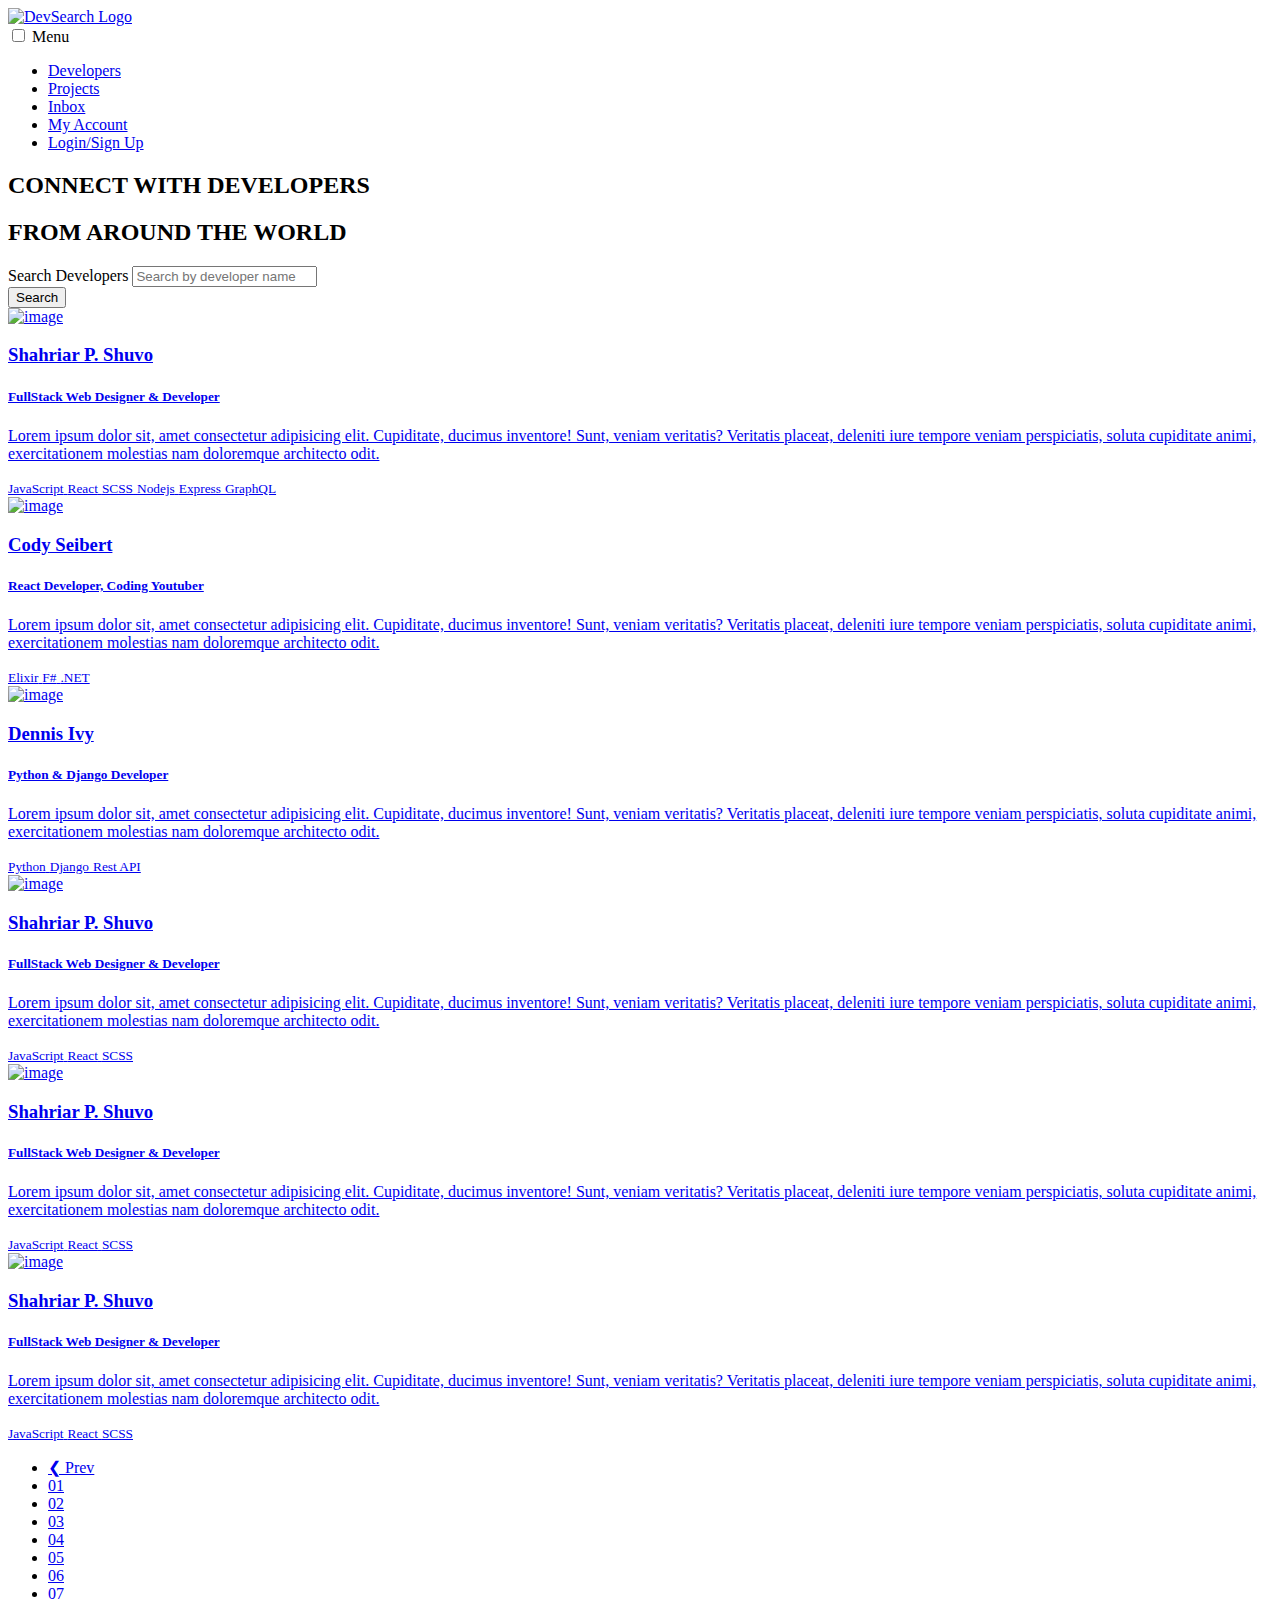
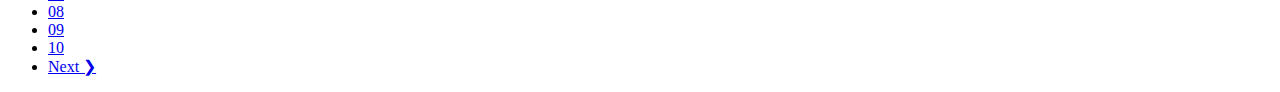
==== templates/index.html @ 5937cb42 "my second commit" ====
<!DOCTYPE html>
<html lang="en">

<head>
  <meta charset="UTF-8" />
  <meta http-equiv="X-UA-Compatible" content="IE=edge" />
  <meta name="viewport" content="width=device-width, initial-scale=1.0" />

  <!-- Favicon -->
  <link rel="shortcut icon" href="images/favicon.ico" type="image/x-icon" />
  <!-- Icon - IconMonster -->
  <link rel="stylesheet" href="https://cdn.iconmonstr.com/1.3.0/css/iconmonstr-iconic-font.min.css" />
  <!-- Mumble UI -->
  <link rel="stylesheet" href="uikit/styles/uikit.css" />
  <!-- Dev Search UI -->
  <link rel="stylesheet" href="styles/app.css" />

  <title>DevSearch - Connect with Developers!</title>
</head>

<body>
  <!-- Header Section -->
  <header class="header">
    <div class="container container--narrow">
      <a href="/" class="header__logo">
        <img src="images/logo.svg" alt="DevSearch Logo" />
      </a>
      <nav class="header__nav">
        <input type="checkbox" id="responsive-menu" />
        <label for="responsive-menu" class="toggle-menu">
          <span>Menu</span>
          <div class="toggle-menu__lines"></div>
        </label>
        <ul class="header__menu">
          <li class="header__menuItem"><a href="index.html">Developers</a></li>
          <li class="header__menuItem"><a href="projects.html">Projects</a></li>
          <li class="header__menuItem"><a href="inbox.html">Inbox</a></li>
          <li class="header__menuItem"><a href="account.html">My Account</a></li>
          <li class="header__menuItem"><a href="login.html" class="btn btn--sub">Login/Sign Up</a></li>
        </ul>
      </nav>
    </div>
  </header>

  <!-- Main Section -->
  <main class="home">
    <section class="hero-section text-center">
      <div class="container container--narrow">
        <div class="hero-section__box">
          <h2>CONNECT WITH <span>DEVELOPERS</span></h2>
          <h2>FROM AROUND THE WORLD</h2>
        </div>

        <div class="hero-section__search">
          <form class="form" action="#" method="get">
            <div class="form__field">
              <label for="formInput#search">Search Developers </label>
              <input class="input input--text" id="formInput#search" type="text" name="text"
                placeholder="Search by developer name" />
            </div>

            <input class="btn btn--sub btn--lg" type="submit" value="Search" />
          </form>
        </div>
      </div>
    </section>
    <!-- Search Result: DevList -->
    <section class="devlist">
      <div class="container">
        <div class="grid grid--three">
          <div class="column card">
            <div class="dev">
              <a href="/profile.html" class="card__body">
                <div class="dev__profile">
                  <img class="avatar avatar--md" src="https://avatars.githubusercontent.com/u/22437186" alt="image" />
                  <div class="dev__meta">
                    <h3>Shahriar P. Shuvo</h3>
                    <h5>FullStack Web Designer & Developer</h5>
                  </div>
                </div>
                <p class="dev__info">
                  Lorem ipsum dolor sit, amet consectetur adipisicing elit. Cupiditate, ducimus inventore! Sunt,
                  veniam veritatis? Veritatis placeat, deleniti iure tempore veniam perspiciatis, soluta cupiditate
                  animi, exercitationem molestias nam doloremque architecto odit.
                </p>
                <div class="dev__skills">
                  <span class="tag tag--pill tag--main">
                    <small>JavaScript</small>
                  </span>
                  <span class="tag tag--pill tag--main">
                    <small>React</small>
                  </span>
                  <span class="tag tag--pill tag--main">
                    <small>SCSS</small>
                  </span>
                  <span class="tag tag--pill tag--main">
                    <small>Nodejs</small>
                  </span>
                  <span class="tag tag--pill tag--main">
                    <small>Express</small>
                  </span>
                  <span class="tag tag--pill tag--main">
                    <small>GraphQL</small>
                  </span>
                </div>
              </a>
            </div>
          </div>
          <div class="column card">
            <div class="dev">
              <a href="/profile.html" class="card__body">
                <div class="dev__profile">
                  <img class="avatar avatar--md" src="https://avatars.githubusercontent.com/u/1868782" alt="image" />
                  <div class="dev__meta">
                    <h3>Cody Seibert</h3>
                    <h5>React Developer, Coding Youtuber</h5>
                  </div>
                </div>
                <p class="dev__info">
                  Lorem ipsum dolor sit, amet consectetur adipisicing elit. Cupiditate, ducimus inventore! Sunt,
                  veniam veritatis? Veritatis placeat, deleniti iure tempore veniam perspiciatis, soluta cupiditate
                  animi, exercitationem molestias nam doloremque architecto odit.
                </p>
                <div class="dev__skills">
                  <span class="tag tag--pill tag--main">
                    <small>Elixir</small>
                  </span>
                  <span class="tag tag--pill tag--main">
                    <small>F#</small>
                  </span>
                  <span class="tag tag--pill tag--main">
                    <small>.NET</small>
                  </span>
                </div>
              </a>
            </div>
          </div>
          <div class="column card">
            <div class="dev">
              <a href="/profile.html" class="card__body">
                <div class="dev__profile">
                  <img class="avatar avatar--md" src="https://avatars.githubusercontent.com/u/33843378" alt="image" />
                  <div class="dev__meta">
                    <h3>Dennis Ivy</h3>
                    <h5>Python & Django Developer</h5>
                  </div>
                </div>
                <p class="dev__info">
                  Lorem ipsum dolor sit, amet consectetur adipisicing elit. Cupiditate, ducimus inventore! Sunt,
                  veniam veritatis? Veritatis placeat, deleniti iure tempore veniam perspiciatis, soluta cupiditate
                  animi, exercitationem molestias nam doloremque architecto odit.
                </p>
                <div class="dev__skills">
                  <span class="tag tag--pill tag--main">
                    <small>Python</small>
                  </span>
                  <span class="tag tag--pill tag--main">
                    <small>Django</small>
                  </span>
                  <span class="tag tag--pill tag--main">
                    <small>Rest API</small>
                  </span>
                </div>
              </a>
            </div>
          </div>
          <div class="column card">
            <div class="dev">
              <a href="/profile.html" class="card__body">
                <div class="dev__profile">
                  <img class="avatar avatar--md" src="https://avatars.githubusercontent.com/u/22437186" alt="image" />
                  <div class="dev__meta">
                    <h3>Shahriar P. Shuvo</h3>
                    <h5>FullStack Web Designer & Developer</h5>
                  </div>
                </div>
                <p class="dev__info">
                  Lorem ipsum dolor sit, amet consectetur adipisicing elit. Cupiditate, ducimus inventore! Sunt,
                  veniam veritatis? Veritatis placeat, deleniti iure tempore veniam perspiciatis, soluta cupiditate
                  animi, exercitationem molestias nam doloremque architecto odit.
                </p>
                <div class="dev__skills">
                  <span class="tag tag--pill tag--main">
                    <small>JavaScript</small>
                  </span>
                  <span class="tag tag--pill tag--main">
                    <small>React</small>
                  </span>
                  <span class="tag tag--pill tag--main">
                    <small>SCSS</small>
                  </span>
                </div>
              </a>
            </div>
          </div>
          <div class="column card">
            <div class="dev">
              <a href="/profile.html" class="card__body">
                <div class="dev__profile">
                  <img class="avatar avatar--md" src="https://avatars.githubusercontent.com/u/22437186" alt="image" />
                  <div class="dev__meta">
                    <h3>Shahriar P. Shuvo</h3>
                    <h5>FullStack Web Designer & Developer</h5>
                  </div>
                </div>
                <p class="dev__info">
                  Lorem ipsum dolor sit, amet consectetur adipisicing elit. Cupiditate, ducimus inventore! Sunt,
                  veniam veritatis? Veritatis placeat, deleniti iure tempore veniam perspiciatis, soluta cupiditate
                  animi, exercitationem molestias nam doloremque architecto odit.
                </p>
                <div class="dev__skills">
                  <span class="tag tag--pill tag--main">
                    <small>JavaScript</small>
                  </span>
                  <span class="tag tag--pill tag--main">
                    <small>React</small>
                  </span>
                  <span class="tag tag--pill tag--main">
                    <small>SCSS</small>
                  </span>
                </div>
              </a>
            </div>
          </div>
          <div class="column card">
            <div class="dev">
              <a href="/profile.html" class="card__body">
                <div class="dev__profile">
                  <img class="avatar avatar--md" src="https://avatars.githubusercontent.com/u/22437186" alt="image" />
                  <div class="dev__meta">
                    <h3>Shahriar P. Shuvo</h3>
                    <h5>FullStack Web Designer & Developer</h5>
                  </div>
                </div>
                <p class="dev__info">
                  Lorem ipsum dolor sit, amet consectetur adipisicing elit. Cupiditate, ducimus inventore! Sunt,
                  veniam veritatis? Veritatis placeat, deleniti iure tempore veniam perspiciatis, soluta cupiditate
                  animi, exercitationem molestias nam doloremque architecto odit.
                </p>
                <div class="dev__skills">
                  <span class="tag tag--pill tag--main">
                    <small>JavaScript</small>
                  </span>
                  <span class="tag tag--pill tag--main">
                    <small>React</small>
                  </span>
                  <span class="tag tag--pill tag--main">
                    <small>SCSS</small>
                  </span>
                </div>
              </a>
            </div>
          </div>
        </div>
      </div>
    </section>

    <div class="pagination">
      <ul class="container">
        <li><a href="#" class="btn btn--disabled">&#10094; Prev</a></li>
        <li><a href="#" class="btn btn--sub">01</a></li>
        <li><a href="#" class="btn">02</a></li>
        <li><a href="#" class="btn">03</a></li>
        <li><a href="#" class="btn">04</a></li>
        <li><a href="#" class="btn">05</a></li>
        <li><a href="#" class="btn">06</a></li>
        <li><a href="#" class="btn">07</a></li>
        <li><a href="#" class="btn">08</a></li>
        <li><a href="#" class="btn">09</a></li>
        <li><a href="#" class="btn">10</a></li>
        <li><a href="#" class="btn">Next &#10095;</a></li>
      </ul>
    </div>
  </main>
</body>

</html>
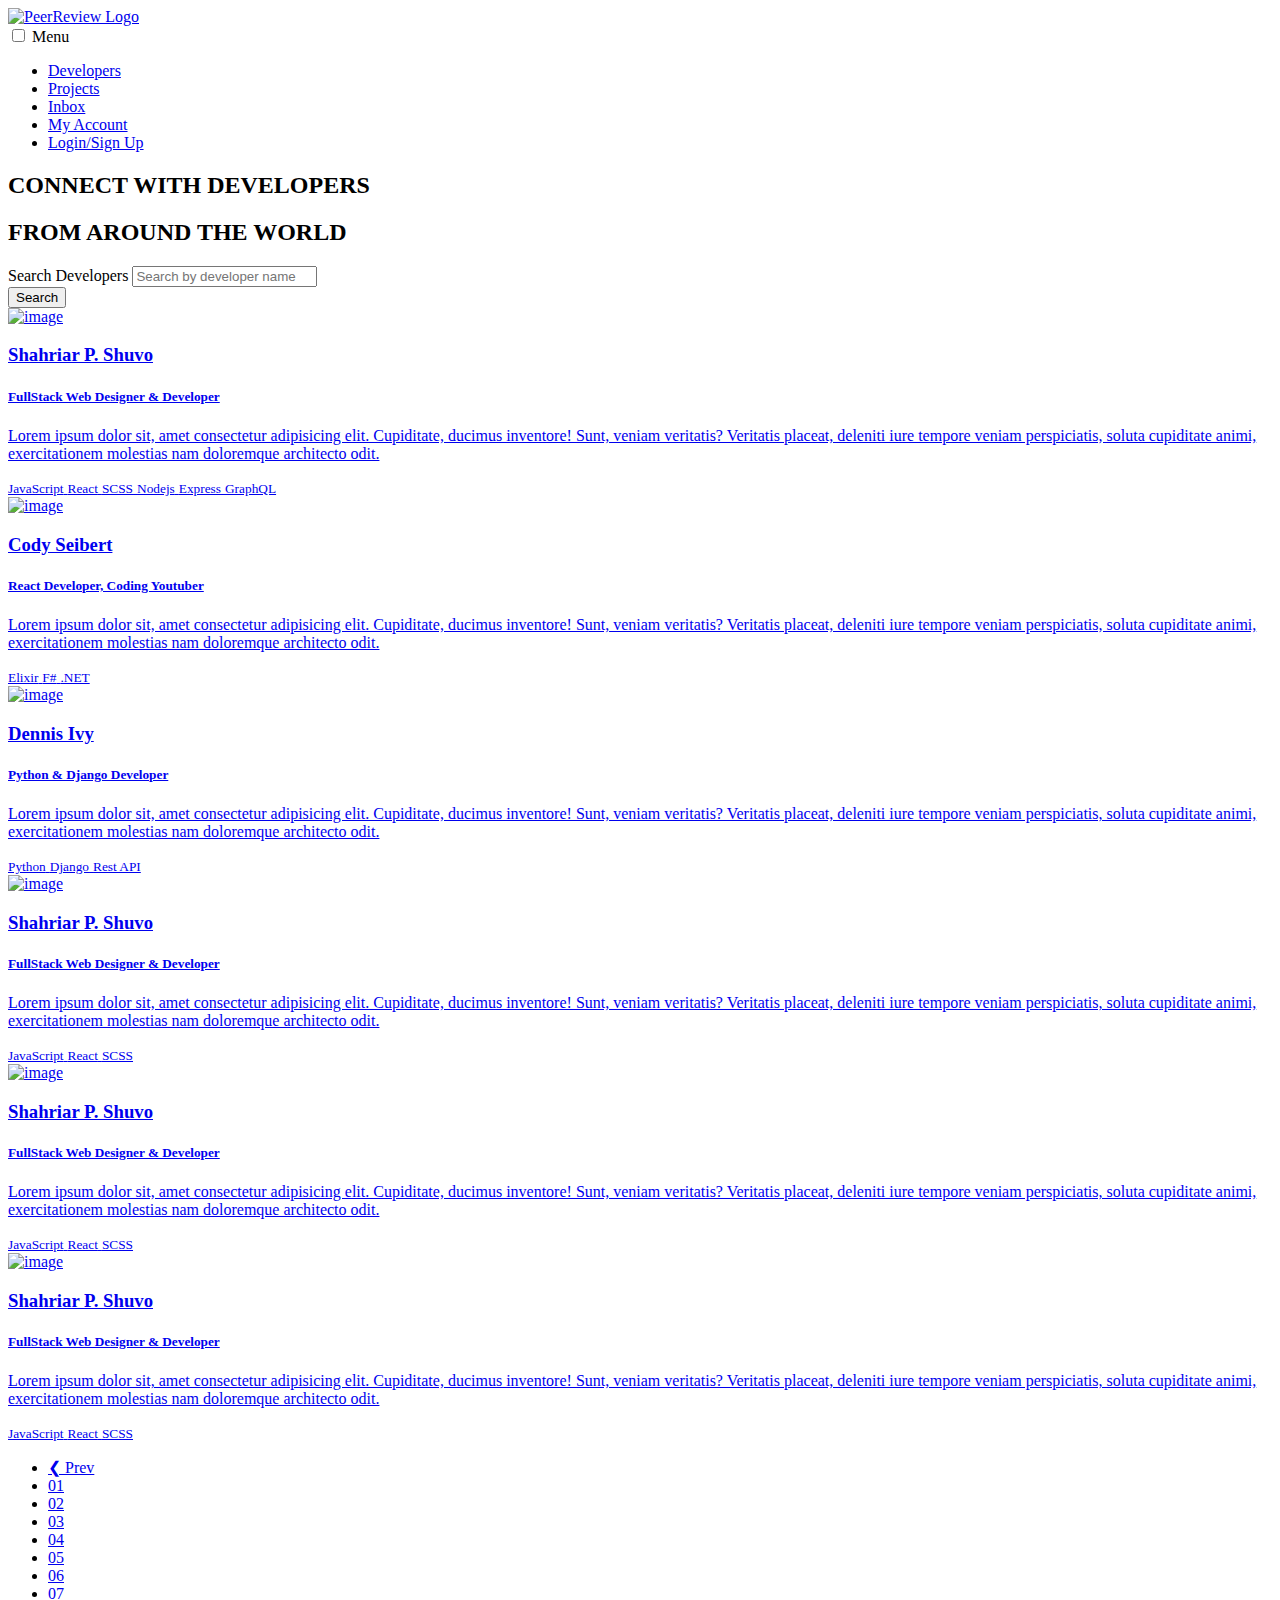
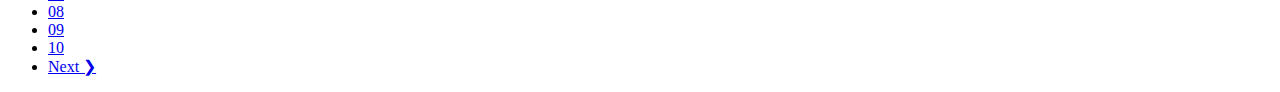
==== commit 09bb398b: "project update" ====
--- a/templates/index.html
+++ b/templates/index.html
@@ -15,7 +15,7 @@
   <!-- Dev Search UI -->
   <link rel="stylesheet" href="styles/app.css" />
 
-  <title>DevSearch - Connect with Developers!</title>
+  <title>PeerReview - Connect with fellow college applicants!</title>
 </head>
 
 <body>
@@ -23,7 +23,7 @@
   <header class="header">
     <div class="container container--narrow">
       <a href="/" class="header__logo">
-        <img src="images/logo.svg" alt="DevSearch Logo" />
+        <img src={% static 'images/peer-review.png'%} alt="PeerReview Logo" />
       </a>
       <nav class="header__nav">
         <input type="checkbox" id="responsive-menu" />
